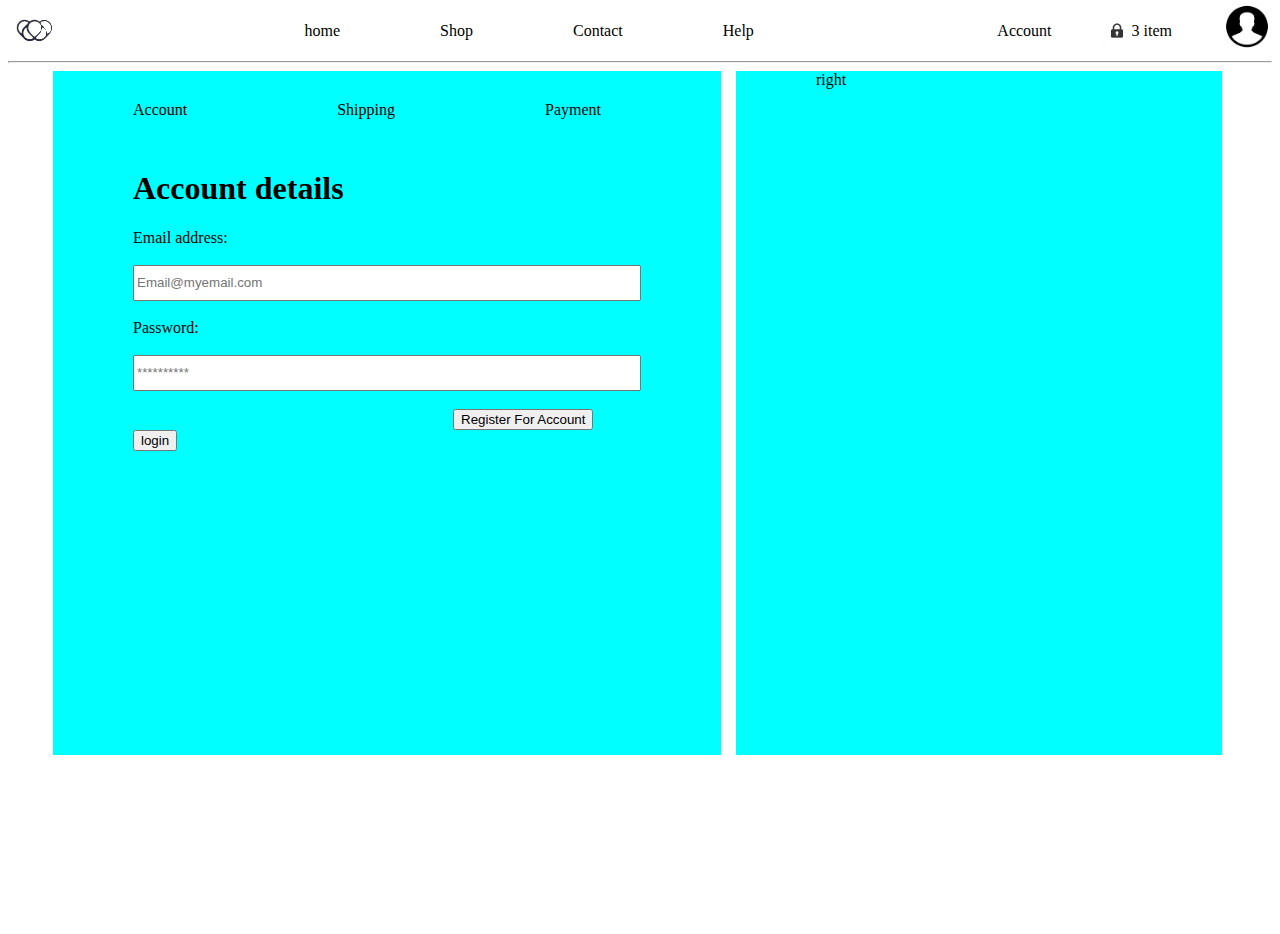
==== account detail/index.html @ 19cdab5f "flexbox-Grid" ====
<!DOCTYPE html>
<html lang="en">
<head>
    <meta charset="UTF-8">
    <meta name="viewport" content="width=device-width, initial-scale=1.0">
    <title>Document</title>
    <link rel="stylesheet" href="index.css">
</head>
<body>
    <header>
        <div class="logo">
            <img src="./account logo.png" alt="" >
        </div>
        <div class="navbar">
            <div>home</div>
            <div>Shop</div>
            <div>Contact</div>
            <div>Help</div>
        </div>
        <div class="account">
            <div>
               
               Account
            </div>
            <div class="lock">
                <img src="./padlock.jpeg" alt="" width="30"> 3 item
            </div>
            <div>
                <img src="./profile1.png" alt="" width="50">
            </div>
        </div>
    </header>
    <hr>
    <div class="container">
        <div class="left">
            <div class="box1">
                <div class="Account">Account</div>
                <div class="Shipping">Shipping</div>
                <div class="Payment">Payment</div>
             </div>
            <h1>Account details</h1>
            <form action="#">
                <label for="Eaddress">Email address:</label><br><br>
                <input type="text" name="Eaddress" placeholder="Email@myemail.com" style="width: 500px; height: 30px;"><br><br>
                <label for="password">Password:</label><br><br>
                <input type="password" name="password" placeholder="**********" style="width: 500px; height: 30px;"><br><br>
                <input type="submit" value="Register For Account" class="Register"> 
                <input type="submit" value="login">
            </form>
            
        </div>
        <div class="right">
            right
        </div>
    </div>
</body>
</html>
---- account detail/index.css ----
header{
    display: flex;
    justify-content: space-between;
    align-items: center;
    height: 45px;
}
.account{
    display: flex;
    flex-direction: row;
    column-gap: 50px;
    align-items: center;
}
.navbar{
    display: flex;
    flex-direction: row;
    column-gap: 100px;
}
.lock{
    display: flex;
    align-items: center;
}
.container{
    display: flex;
    justify-content: space-around;
    margin: 0 30px;
    width: 100%;
    height: calc(100vh - 45px);
  
   
   
}
.left{
    display: flex;
    flex-direction: column;
    background-color: aqua;
    padding: 0 5em;
    width: 60%;
    height: 80%;
    margin: 0 15px;
   
    
}
.right{
    display: flex;
    flex-direction: column;
    background-color: aqua;
    padding: 1em;
    width: 40%;
    height: 80%;
    margin-right: 5em;
     padding: 0 5em;
}
.box1{
    display: flex;
    flex-direction: row;
    column-gap: 150px;
    margin: 30px 0;
}
h1{
   
}
.Register{
    margin-left: 24em;
}
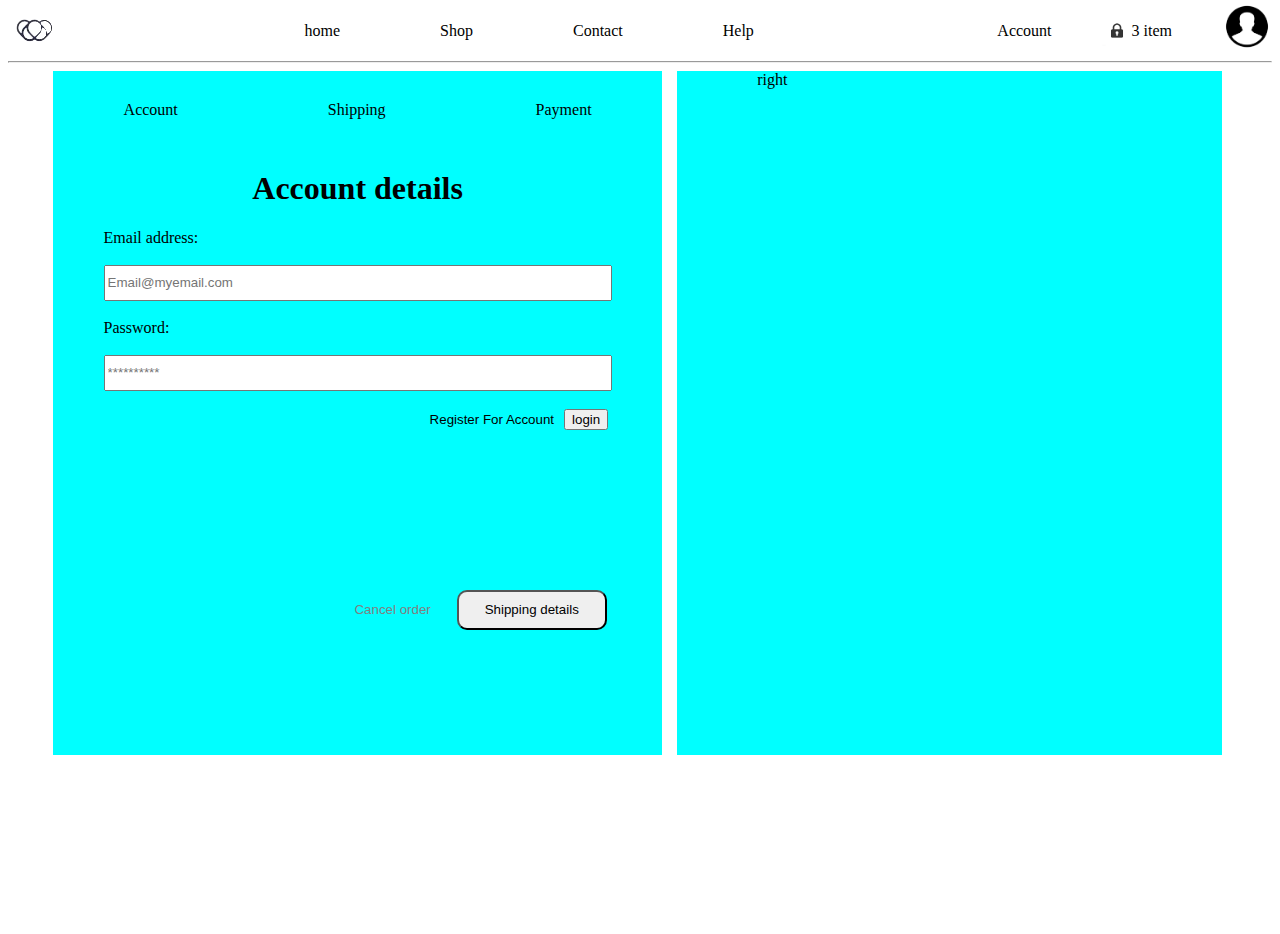
==== commit 951fa001: "Javascript task" ====
--- a/account detail/index.html
+++ b/account detail/index.html
@@ -44,11 +44,19 @@
                 <input type="text" name="Eaddress" placeholder="Email@myemail.com" style="width: 500px; height: 30px;"><br><br>
                 <label for="password">Password:</label><br><br>
                 <input type="password" name="password" placeholder="**********" style="width: 500px; height: 30px;"><br><br>
-                <input type="submit" value="Register For Account" class="Register"> 
+                <input type="submit" value="Register For Account" class="Register" > 
                 <input type="submit" value="login">
             </form>
+            <div class="below">
+                <div class="cancel"><button class="b1">Cancel order</button>
+                </div>
+                <div class="shippingdetail">
+                    <button class="b2">Shipping details</button>
+                </div>
+            </div>
             
         </div>
+      
         <div class="right">
             right
         </div>
--- a/account detail/index.css
+++ b/account detail/index.css
@@ -32,8 +32,9 @@
 .left{
     display: flex;
     flex-direction: column;
+    align-items: center;
     background-color: aqua;
-    padding: 0 5em;
+    padding: 0 1em;
     width: 60%;
     height: 80%;
     margin: 0 15px;
@@ -61,4 +62,28 @@
 }
 .Register{
     margin-left: 24em;
+    text-decoration: none;
+    background-color: aqua;
+    border: 0px;
+}
+.hr2{
+    color: black;
+}
+.below{
+    display: flex;
+    column-gap: 20px;
+    margin-top: 10em;
+    align-items: center;
+    margin-left: 15em;
+}
+.b1{
+    border: 0px;
+    background-color: aqua;
+    color: grey;
+    height: 30px;
+}
+.b2{
+    height: 40px;
+    width: 150px;
+    border-radius: 10px;
 }